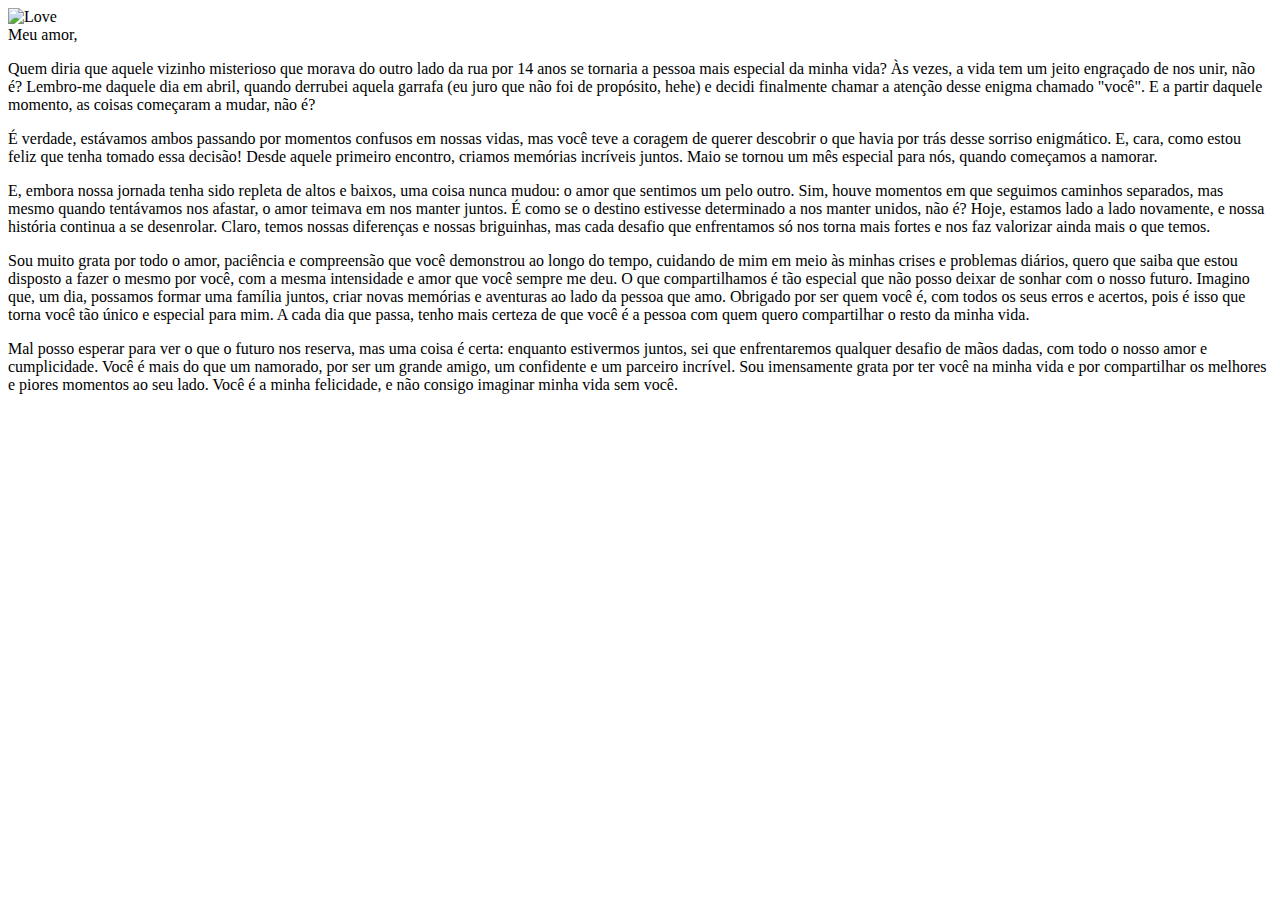
==== index.html @ 732e0e6a "Update and rename page.html to index.html" ====
<!DOCTYPE html>
<html lang="pt-br">
<head>
    <meta charset="UTF-8">
    <meta name="viewport" content="width=device-width, initial-scale=1.0">
    <link rel="stylesheet" type="text/css" href="style2.css">
    <title>5 MESES</title>
</head>
<body>
    <div class="container">
        <img src="https://64.media.tumblr.com/7966cf509b6efcd915ceabe52879d7b4/6c932dccbba0f25b-6e/s100x200/af2f2491990fe6282851ea94a84204eabb7445c1.gif" alt="Love">
    </div>
    
    <div class="conteudo-centralizado">
Meu amor,

    <p>
        Quem diria que aquele vizinho misterioso que morava do outro lado da rua por 14 anos se tornaria a pessoa mais especial da minha vida? Às vezes, a vida tem um jeito engraçado de nos unir, não é?
        
        Lembro-me daquele dia em abril, quando derrubei aquela garrafa (eu juro que não foi de propósito, hehe) e decidi finalmente chamar a atenção desse enigma chamado "você". E a partir daquele momento, as coisas começaram a mudar, não é?
        
        <p>É verdade, estávamos ambos passando por momentos confusos em nossas vidas, mas você teve a coragem de querer descobrir o que havia por trás desse sorriso enigmático. E, cara, como estou feliz que tenha tomado essa decisão!
        
        Desde aquele primeiro encontro, criamos memórias incríveis juntos. Maio se tornou um mês especial para nós, quando começamos a namorar.</p> E, embora nossa jornada tenha sido repleta de altos e baixos, uma coisa nunca mudou: o amor que sentimos um pelo outro.
        
        Sim, houve momentos em que seguimos caminhos separados, mas mesmo quando tentávamos nos afastar, o amor teimava em nos manter juntos. É como se o destino estivesse determinado a nos manter unidos, não é?
        
        Hoje, estamos lado a lado novamente, e nossa história continua a se desenrolar. Claro, temos nossas diferenças e nossas briguinhas, mas cada desafio que enfrentamos só nos torna mais fortes e nos faz valorizar ainda mais o que temos.</p>
        
        <p>Sou muito grata por todo o amor, paciência e compreensão que você demonstrou ao longo do tempo, cuidando de mim em meio às minhas crises e problemas diários, quero que saiba que estou disposto a fazer o mesmo por você, com a mesma intensidade e amor que você sempre me deu.

        O que compartilhamos é tão especial que não posso deixar de sonhar com o nosso futuro. Imagino que, um dia, possamos formar uma família juntos, criar novas memórias e aventuras ao lado da pessoa que amo.

        Obrigado por ser quem você é, com todos os seus erros e acertos, pois é isso que torna você tão único e especial para mim. A cada dia que passa, tenho mais certeza de que você é a pessoa com quem quero compartilhar o resto da minha vida.</p>

        Mal posso esperar para ver o que o futuro nos reserva, mas uma coisa é certa: enquanto estivermos juntos, sei que enfrentaremos qualquer desafio de mãos dadas, com todo o nosso amor e cumplicidade.

        Você é mais do que um namorado, por ser um grande amigo, um confidente e um parceiro incrível. Sou imensamente grata por ter você na minha vida e por compartilhar os melhores e piores momentos ao seu lado. Você é a minha felicidade, e não consigo imaginar minha vida sem você.
    </p>
    <img src="https://64.media.tumblr.com/ef0fda3f1fa4094a461f8fd529b17d18/40bd66a95cedc9c7-52/s2048x3072/58b57e4a94fcc93a3ddab9ec9127623abc52b22b.pnj" alt="" width="820px" >
</div>
</body>
</html>
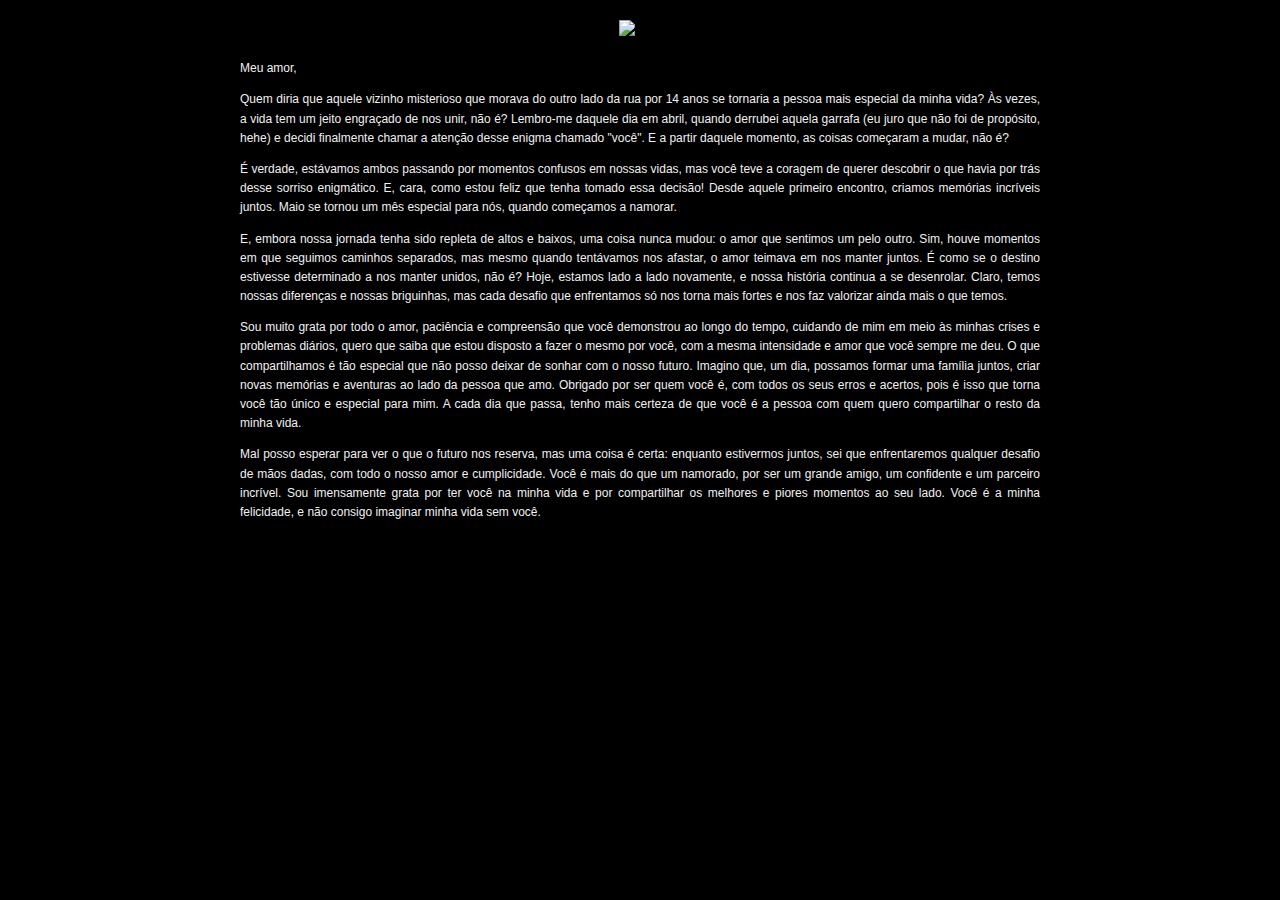
==== commit 4c3d7796: "Update index.html" ====
--- a/index.html
+++ b/index.html
@@ -3,7 +3,7 @@
 <head>
     <meta charset="UTF-8">
     <meta name="viewport" content="width=device-width, initial-scale=1.0">
-    <link rel="stylesheet" type="text/css" href="style2.css">
+    <link rel="stylesheet" type="text/css" href="style.css">
     <title>5 MESES</title>
 </head>
 <body>
--- a/style.css
+++ b/style.css
@@ -0,0 +1,35 @@
+
+body {
+    background-color: #000000; /* Cor de fundo da página */
+    margin: 0; /* Remover margens padrão do corpo da página */
+    font-family: Arial, sans-serif; /* Fonte para o texto */
+    font-size: 12px; /* Tamanho da fonte base */
+    line-height: 1.6; /* Espaçamento entre linhas base */
+}
+    
+    .container {
+        text-align: center;
+        margin-top: 20px; /* Espaço entre a imagem e o texto */
+    }
+    .conteudo-centralizado {
+        text-align: justify; /* Centralizar o texto */
+        padding: 20px; /* Adicionar preenchimento interno */
+        max-width: 800px; /* Largura máxima do conteúdo */
+        margin: 0 auto; /* Centralizar o conteúdo horizontalmente */
+        color: #f0f0f0;
+    }
+    
+    /* Estilos para telas menores (exemplo: telas com largura de 768px ou menos) */
+    @media (max-width: 768px) {
+        .conteudo-centralizado {
+            font-size: 14px; /* Reduzir o tamanho da fonte para telas menores */
+        }
+    }
+    
+    /* Estilos para telas muito pequenas (exemplo: telas com largura de 480px ou menos) */
+    @media (max-width: 480px) {
+        .conteudo-centralizado {
+            font-size: 12px; /* Reduzir ainda mais o tamanho da fonte para telas muito pequenas */
+        }
+    }
+    
